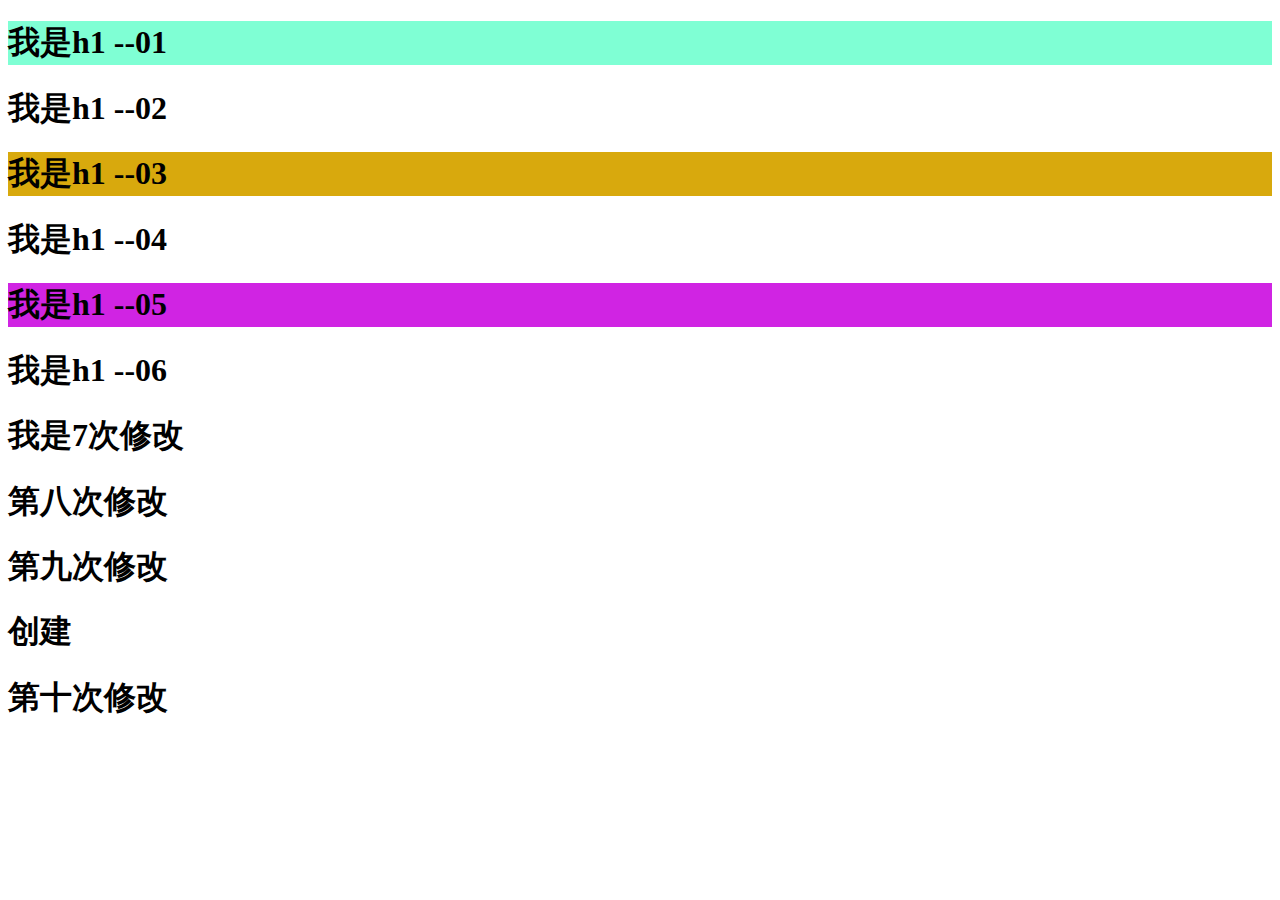
==== index.html @ e90c3899 "第十次修改" ====
<!DOCTYPE html>
<html lang="en">

<head>
    <meta charset="UTF-8">
    <meta name="viewport" content="width=device-width, initial-scale=1.0">
    <title>Document</title>
    <link rel="stylesheet" href="./less/inddex.css">
</head>

<body>


    <h1>我是h1 --01</h1>
    <h1>我是h1 --02</h1>
    <h1>我是h1 --03</h1>
    <h1>我是h1 --04</h1>
    <h1>我是h1 --05</h1>
    <h1>我是h1 --06</h1>
    <h1>我是7次修改</h1>
    <h1>第八次修改</h1>
    <h1>第九次修改</h1>

    <h1>创建</h1>
    <h1>第十次修改</h1>
</body>

</html>
---- less/inddex.css ----
h1:nth-of-type(1) {
  background-color: aquamarine;
}
h1:nth-of-type(3) {
  background-color: #d8a90d;
}
h1:nth-of-type(5) {
  background-color: #d024e3;
}
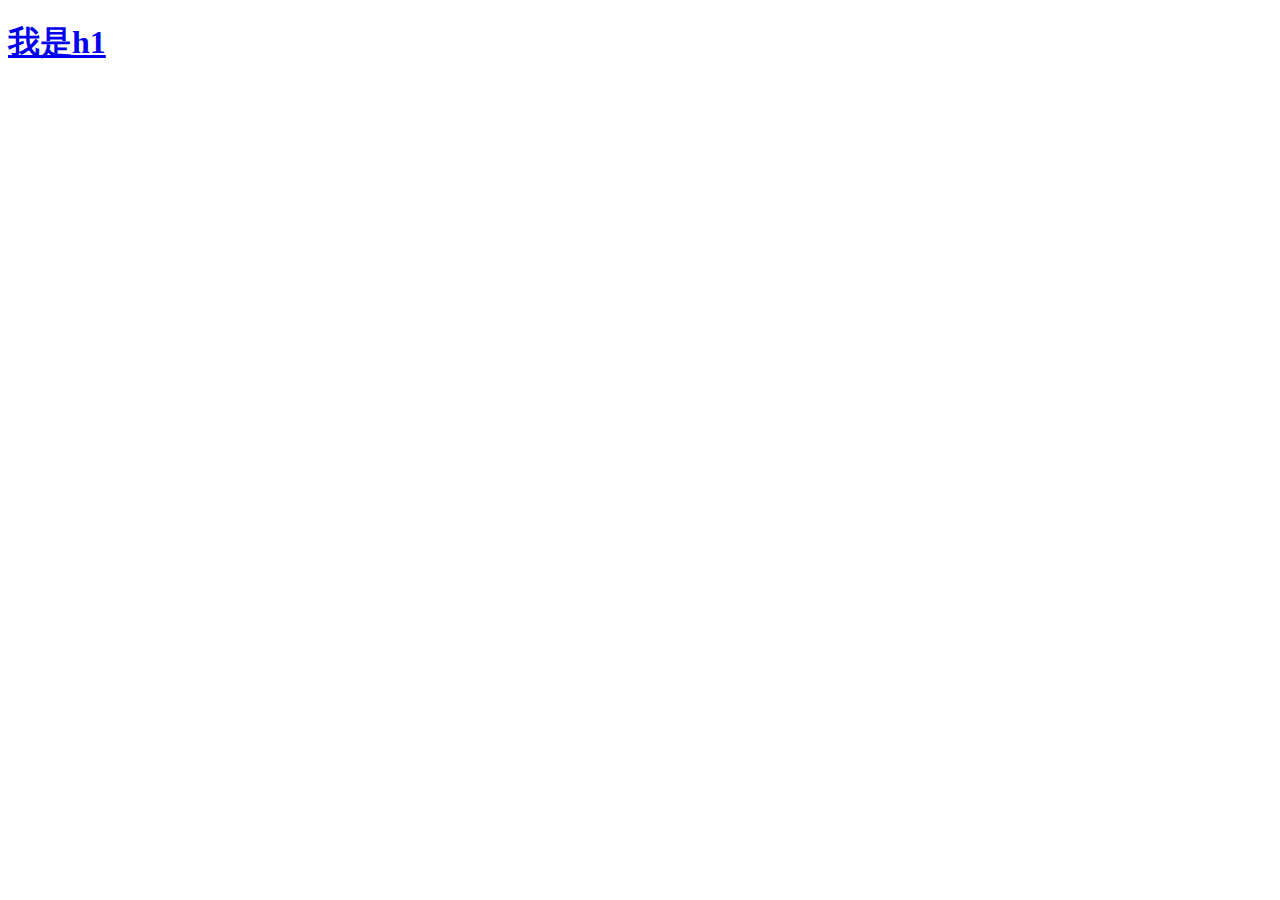
==== commit 8be7ae86: "跳转" ====
--- a/index.html
+++ b/index.html
@@ -5,24 +5,10 @@
     <meta charset="UTF-8">
     <meta name="viewport" content="width=device-width, initial-scale=1.0">
     <title>Document</title>
-    <link rel="stylesheet" href="./less/inddex.css">
 </head>
 
 <body>
-
-
-    <h1>我是h1 --01</h1>
-    <h1>我是h1 --02</h1>
-    <h1>我是h1 --03</h1>
-    <h1>我是h1 --04</h1>
-    <h1>我是h1 --05</h1>
-    <h1>我是h1 --06</h1>
-    <h1>我是7次修改</h1>
-    <h1>第八次修改</h1>
-    <h1>第九次修改</h1>
-
-    <h1>创建</h1>
-    <h1>第十次修改</h1>
+    <h1><a href="./1.index.html">我是h1</a></h1>
 </body>
 
 </html>